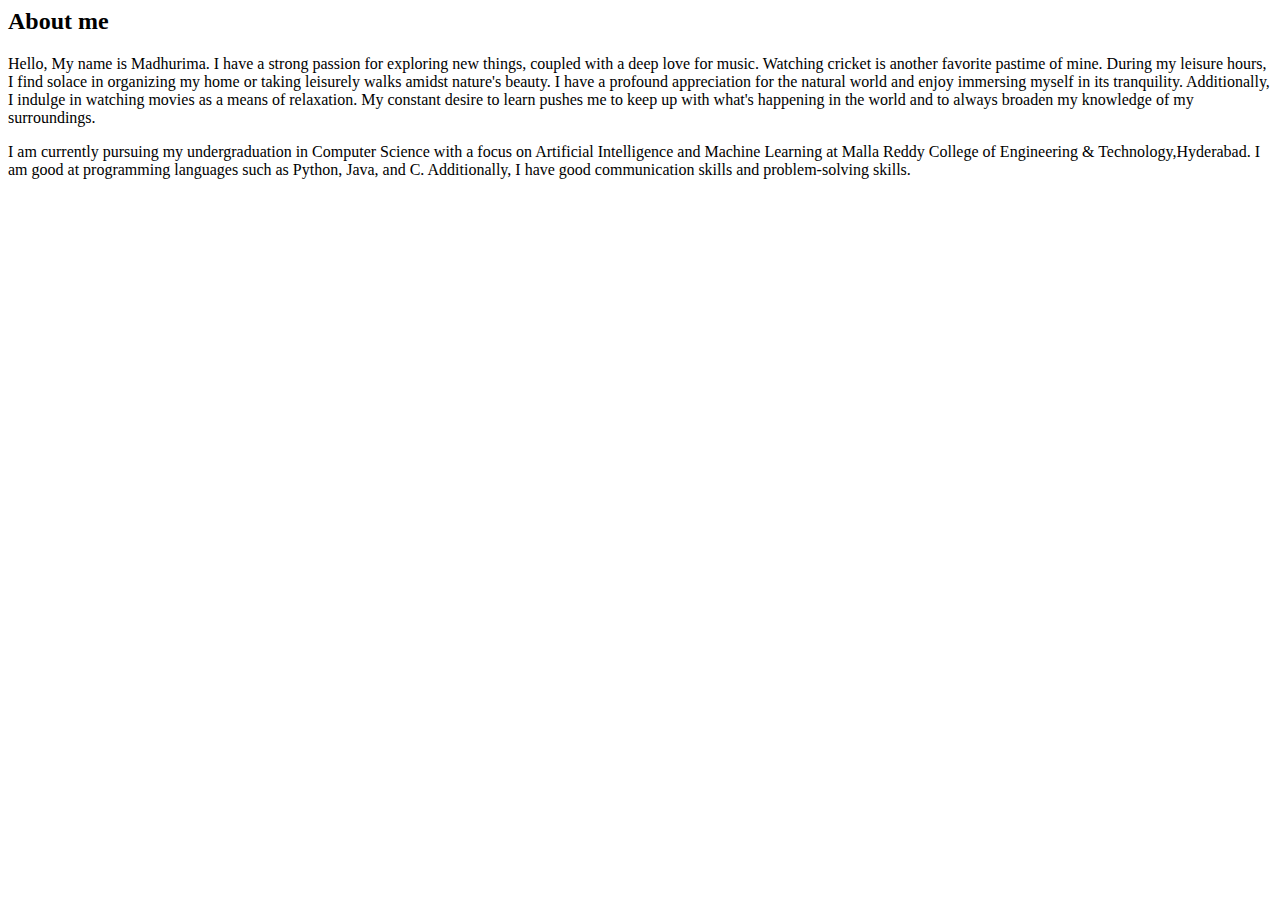
==== about.html @ e34ae137 "committing the files for personal blog" ====
<html>
<body>
<h2>About me</h2>
<div>
<p>Hello, My name is Madhurima. I have a strong passion for exploring new things, coupled with a deep love for music. Watching cricket is another favorite pastime of mine. During my leisure hours, I find solace in organizing my home or taking leisurely walks amidst nature's beauty. I have a profound appreciation for the natural world and enjoy immersing myself in its tranquility. Additionally, I indulge in watching movies as a means of relaxation. My constant desire to learn pushes me to keep up with what's happening in the world and to always broaden my knowledge of my surroundings.</p>
</div>
<div>
<p>
I am currently pursuing my undergraduation in Computer Science with a focus on Artificial Intelligence and Machine Learning at Malla Reddy College of Engineering & Technology,Hyderabad. I am good at programming languages such as Python, Java, and C. Additionally, I have good communication skills and problem-solving skills.
</body>
</html>
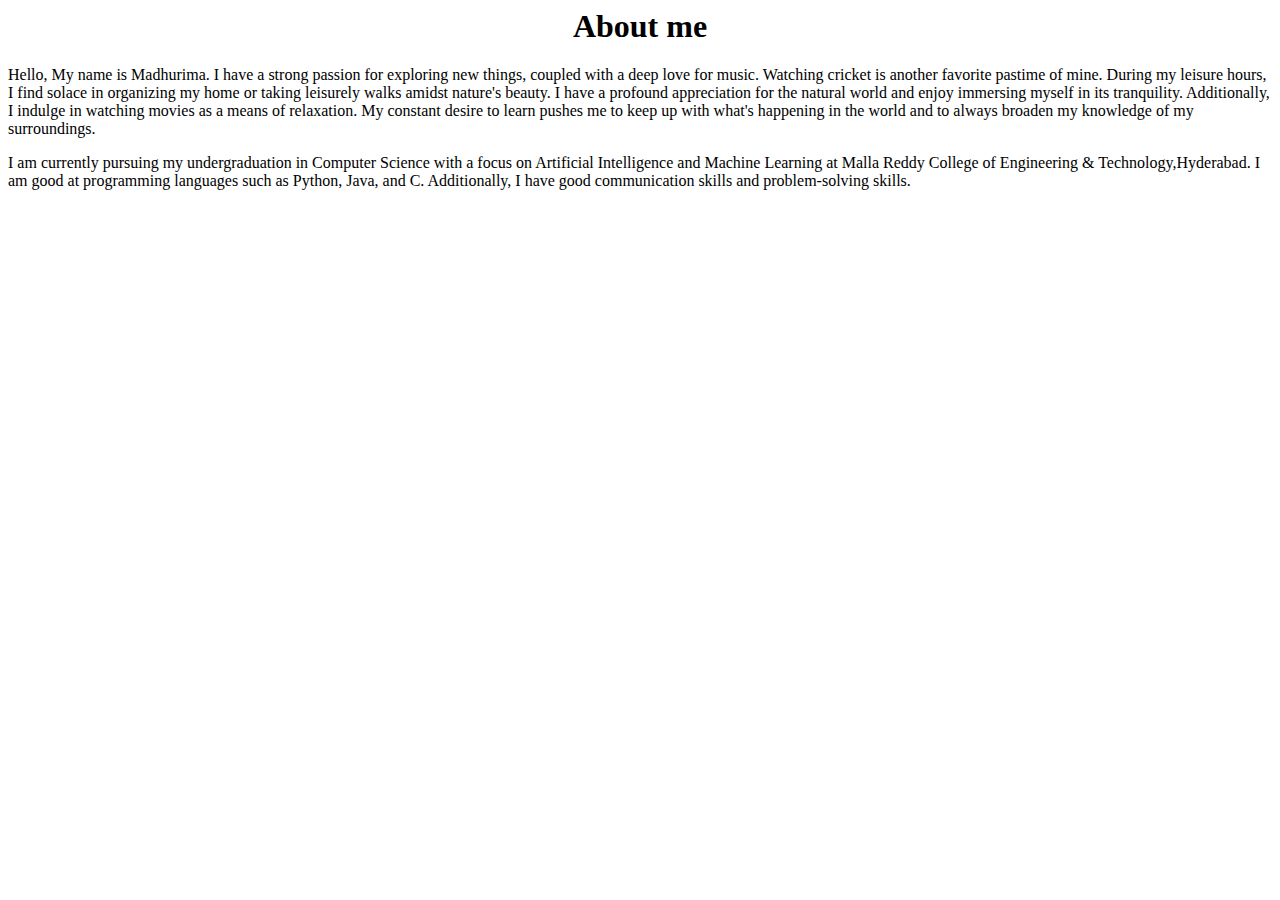
==== commit 189fa4a8: "commiting files" ====
--- a/about.html
+++ b/about.html
@@ -1,6 +1,6 @@
 <html>
 <body>
-<h2>About me</h2>
+<center><h1>About me</h1></center>
 <div>
 <p>Hello, My name is Madhurima. I have a strong passion for exploring new things, coupled with a deep love for music. Watching cricket is another favorite pastime of mine. During my leisure hours, I find solace in organizing my home or taking leisurely walks amidst nature's beauty. I have a profound appreciation for the natural world and enjoy immersing myself in its tranquility. Additionally, I indulge in watching movies as a means of relaxation. My constant desire to learn pushes me to keep up with what's happening in the world and to always broaden my knowledge of my surroundings.</p>
 </div>
@@ -8,4 +8,4 @@
 <p>
 I am currently pursuing my undergraduation in Computer Science with a focus on Artificial Intelligence and Machine Learning at Malla Reddy College of Engineering & Technology,Hyderabad. I am good at programming languages such as Python, Java, and C. Additionally, I have good communication skills and problem-solving skills.
 </body>
-</html>+</html>
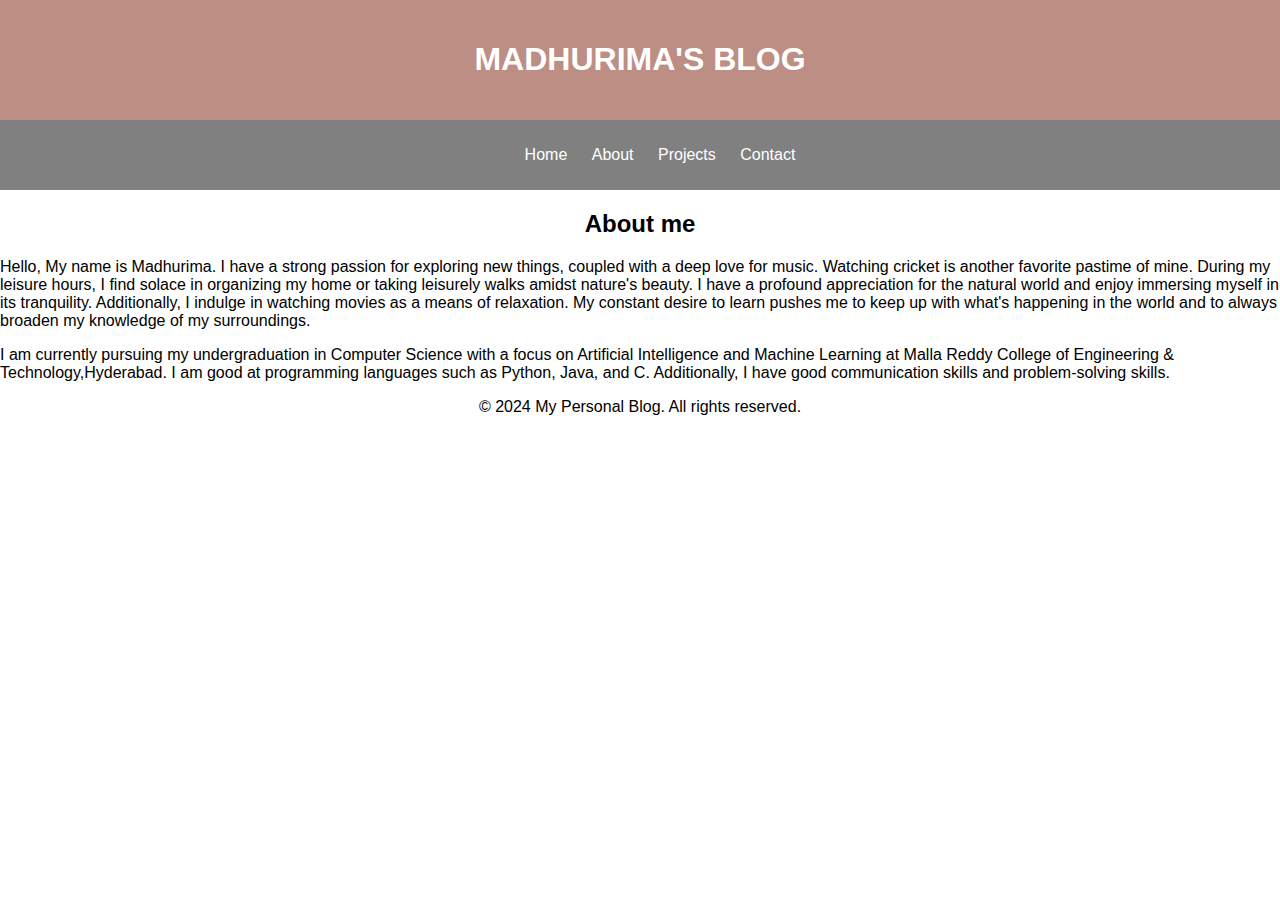
==== commit 7356af11: "Update about.html" ====
--- a/about.html
+++ b/about.html
@@ -1,11 +1,35 @@
 <html>
+<head>
+    <meta charset="UTF-8">
+    <meta name="viewport" content="width=device-width, initial-scale=1.0">
+    <title>My Personal Blog</title>
+    <link rel="stylesheet" href="styles.css">
+</head>
 <body>
-<center><h1>About me</h1></center>
-<div>
+    <header>
+        <h1> MADHURIMA'S BLOG</h1>
+    </header>
+    <nav>
+       <ul>
+        <a href="index.html">Home</a>
+        <a href="about.html">About</a>
+        <a href="project.html">Projects</a>
+        <a href="contact.html">Contact</a>
+       </ul>
+    </nav>
+<body>
+<h2><center>About me</center></h2>
+<div class="container">
 <p>Hello, My name is Madhurima. I have a strong passion for exploring new things, coupled with a deep love for music. Watching cricket is another favorite pastime of mine. During my leisure hours, I find solace in organizing my home or taking leisurely walks amidst nature's beauty. I have a profound appreciation for the natural world and enjoy immersing myself in its tranquility. Additionally, I indulge in watching movies as a means of relaxation. My constant desire to learn pushes me to keep up with what's happening in the world and to always broaden my knowledge of my surroundings.</p>
+
+<p>
+I am currently pursuing my undergraduation in Computer Science with a focus on Artificial Intelligence and Machine Learning at Malla Reddy College of Engineering & Technology,Hyderabad. I am good at programming languages such as Python, Java, and C. Additionally, I have good communication skills and problem-solving skills.</p>
 </div>
 <div>
-<p>
-I am currently pursuing my undergraduation in Computer Science with a focus on Artificial Intelligence and Machine Learning at Malla Reddy College of Engineering & Technology,Hyderabad. I am good at programming languages such as Python, Java, and C. Additionally, I have good communication skills and problem-solving skills.
+    <footer class="footer">
+        <p><center>&copy; 2024 My Personal Blog. All rights reserved.</center></p>
+    
+    </footer> 
+    </div>
 </body>
 </html>
--- a/styles.css
+++ b/styles.css
@@ -0,0 +1,40 @@
+ body {
+            font-family: Arial, sans-serif;
+            margin: 0;
+            padding: 0;
+        }
+        header {
+            background-color:#BD8E83 ;
+            color: #fff;
+            padding: 20px;
+            text-align: center;
+        }
+        nav {
+            background-color:grey ;
+            color: #fff;
+            padding: 10px;
+            text-align: center;
+        }
+        nav a {
+            text-decoration: none;
+            color: #fff;
+            margin: 0 10px;
+        }
+        nav a:hover {
+            text-decoration: underline;
+        }
+        section {
+            padding: 20px;
+        }
+       .image-container {
+    display: flex;
+    flex-wrap: wrap;
+    justify-content: space-between; /* Distribute images evenly */
+}
+
+.image-container img {
+    width: 250px; /* Each image takes up 50% of the container width with some spacing */
+    margin-bottom: 50px; /* Adjust spacing between images */
+}
+
+  